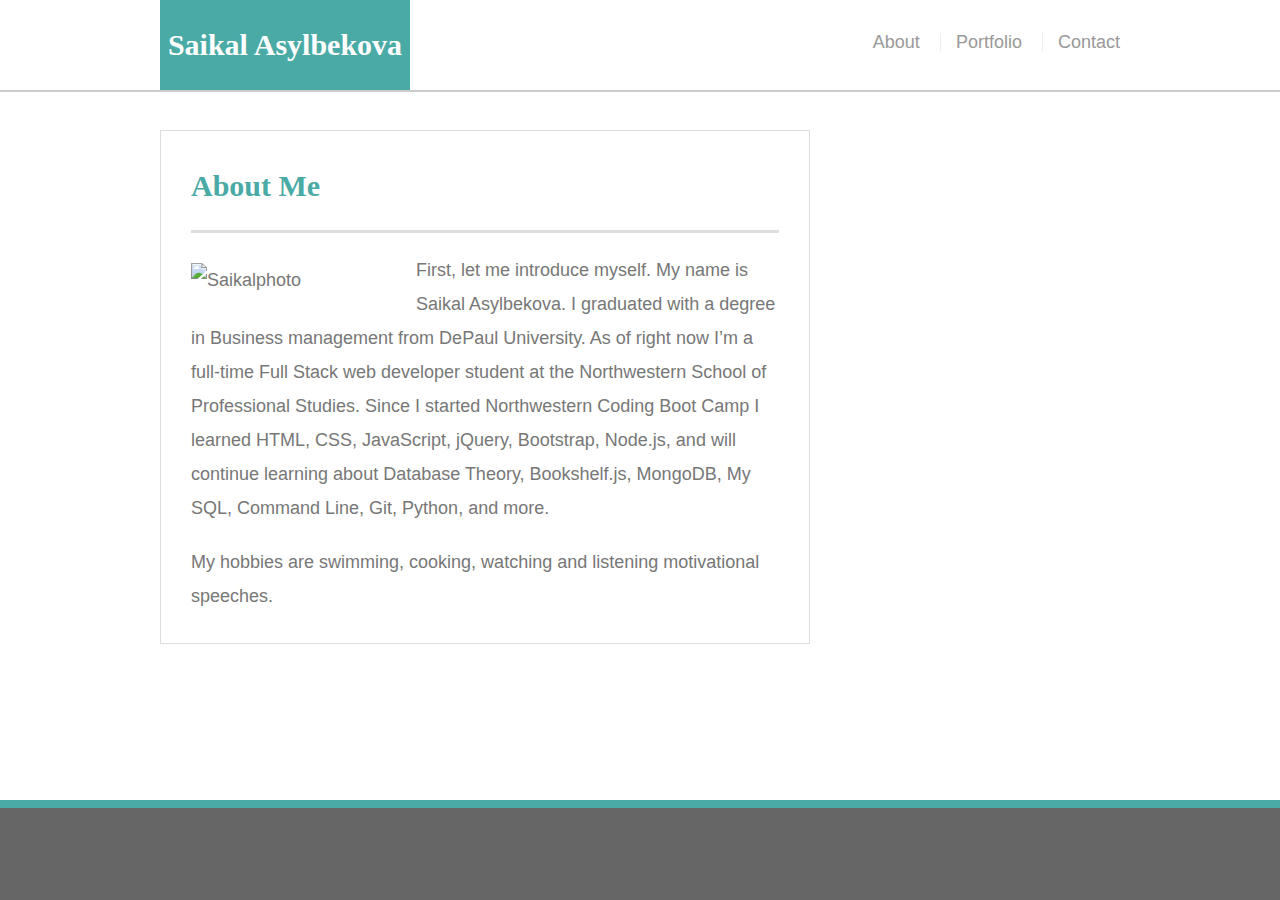
==== index.html @ 3a032e3a "updated correctly" ====
<!DOCTYPE html>
<html lang="en-us">
<head>
  <meta charset="UTF-8">
  <meta name="viewport" content="width=device-width, initial-scale=1.0">
  <title>About | Saikal Asylbekova</title>
  <link rel="stylesheet" type="text/css" href="assets/css/style.css">
</head>
<body>

<div class="wrapper">

  <header id="masthead">
    <div class="container">
      <a href="index.html" id="logo">Saikal Asylbekova</a>
      <nav>
        <ul>
          <li><a href="index.html">About</a></li>
          <li><a href="portfolio.html">Portfolio</a></li>
          <li><a href="contact.html">Contact</a></li>
        </ul>
      </nav>
    </div>
  </header>

  <main class="container">
    <section class="main-section">
      <h1>About Me</h1>

      <img src="assets/images/Saikalphoto.jpg" class="auth-image" alt="Saikalphoto">

      <p>First, let me introduce myself. My name is Saikal Asylbekova. I graduated with a degree in Business management from DePaul University. As of right now I’m a full-time Full Stack web developer student at the Northwestern School of Professional Studies. Since I started Northwestern Coding Boot Camp I learned HTML, CSS, JavaScript, jQuery, Bootstrap, Node.js, and will continue learning about Database Theory, Bookshelf.js, MongoDB, My SQL, Command Line, Git, Python, and more. 

      </p> My hobbies are swimming, cooking, watching and listening motivational speeches. 
        
        </p>

      

    </section>

  </main>
  <div class="push"></div>
</div>

  <footer>
    <div class="container">
    </div>
  </footer>
</body>
</html>
---- assets/css/style.css ----
@import url("reset.css");

body {
  font-family: Arial, "Helvetica Neue", Helvetica, sans-serif;

  /* Typography */
  font-size: 18px;
  line-height: 34px;
  color: #777;

  /* Visual */
  background: url("../images/concrete_seamless.png");
}

* {
  /* Box-model */
  box-sizing: border-box;

  /* Positioning */
  margin: 0;
}

html,
body {
  height: 100%;
}

/* general */

.wrapper {
  height: auto !important;
  height: 100%;

  /* Box-model */
  min-height: 100%;

  /* Positioning */
  margin: 0 auto -100px;
}

.container {
  /* Box-model */
  width: 100%;
  max-width: 960px;

  /* Positioning */
  margin: 0 auto;
  clear: both;
}

h1,
h2,
h3,
p {
  margin-bottom: 20px;
}

p:last-child {
  margin-bottom: 0;
}

h1,
h2,
h3 {
  /* Typography */
  font-family: Georgia, Times, "Times New Roman", serif;
  font-weight: 700;
  color: #4aaaa5;
}

h1 {
  /* Box-model */
  padding-bottom: 20px;

  /* Typography */
  font-size: 30px;
  line-height: 49px;

  /* Visual */
  border-bottom: 3px solid #ddd;
}

h2,
h3 {
  font-size: 22px;
}

/* header */

#masthead {
  position: fixed;
  z-index: 99;

  /* Box-model */
  width: 100%;

  /* Positioning */
  margin: 0 0 30px;
  overflow: auto;

  /* Typography */
  color: #fff;
  background: #fff;

  /* Visual */
  border-bottom: 2px solid #ccc;
}

#logo {
  float: left;

  /* Box-model */
  width: 250px;
  height: 90px;

  /* Typography */
  font-family: Georgia, Times, "Times New Roman", serif;
  font-size: 30px;
  font-weight: 700;
  line-height: 90px;
  color: #fff;
  text-align: center;
  text-decoration: none;

  /* Visual */
  background: #4aaaa5;
}

nav {
  /* Box-model */
  float: right;

  /* Positioning */
  margin-top: 25px;
}

nav li {
  display: inline-block;

  /* Box-model */
  padding-left: 15px;

  /* Positioning */
  margin-left: 15px;

  /* Typography */
  line-height: 18px;

  /* Visual */
  border-left: 1px solid #efefef;
}

nav a {
  /* Typography */
  color: #999;
  text-decoration: none;
}

nav a:hover {
  color: #666;
}

nav li:first-child {
  /* Box-model */
  padding-left: 0;

  /* Positioning */
  margin-left: 0;

  /* Visual */
  border-left: 0 none;
}

/* footer */

footer,
.push {
  height: 100px;
}

footer {
  /* Box-model */
  padding: 30px 0;

  /* Positioning */
  clear: both;
  font-size: 12px;

  /* Typography */
  color: #ccc;
  text-align: center;

  /* Visual */
  background: #666;
  border-top: 8px solid #4aaaa5;
}

/* sidebar */

.sidebar {
  float: right;
  width: 100%;
  max-width: 270px;

  /* Box-model */
  padding: 30px;

  /* Positioning */
  margin-bottom: 20px;
  background: #fff;

  /* Visual */
  border: 1px solid #ddd;
}

h3,
.sidebar h2 {
  /* Box-model */
  padding-bottom: 20px;

  /* Positioning */
  margin-bottom: 15px;

  /* Typography */
  line-height: 22px;

  /* Visual */
  border-bottom: 2px solid #eee;
}

.sidebar li {
  /* Box-model */
  float: left;
  width: 62px;
  height: 62px;

  /* Positioning */
  margin-top: 8px;
  margin-right: 10px;
}

.sidebar img {
  max-width: 100%;
}

.sidebar li:last-child {
  margin-right: 0;
}

/* main */

main {
  padding-top: 130px;
}

.main-section {
  float: left;
  width: 100%;
  max-width: 650px;

  /* Box-model */
  padding: 30px;

  /* Positioning */
  margin: 0 0 40px;
  background: #fff;

  /* Visual */
  border: 1px solid #ddd;
}

/* portfolio page */

.work {
  /* Positioning */
  position: relative;
  float: left;

  /* Box-model */
  width: 274px;
  margin: 20px 0 25px;
  overflow: auto;
}

.work:nth-child(even) {
  margin-right: 40px;
}

.work img {
  /* Box-model */
  width: 100%;

  /* Visual */
  border: 0 none;

  /* Misc */
  opacity: 0.8;
}

.work h3 {
  /* Positioning */
  position: absolute;
  bottom: 20px;
  width: 100%;

  /* Box-model */
  padding: 15px;
  margin-bottom: 0;
  font-weight: 300;
  line-height: 30px;

  /* Typography */

  color: #fff;
  text-align: center;
  background: #4aaaa5;

  /* Visual */
  border-bottom: 0;
}

.auth-image {
  width: 50 px;
  float: left;

  /* Box-model */
  width: 200px;
  height: auto;
  margin-top: 10px;

  /* Positioning */
  margin-right: 25px;
}

/* contact page */

#contact-form ul {
  margin-bottom: 20px;
}

#contact-form li {
  margin-bottom: 10px;
}

label,
input[type=text],
input[type=email],
textarea {
  /* Box-model */
  display: block;
  width: 100%;
}

input[type=text],
input[type=email],
textarea {
  /* Box-model */
  height: 35px;
  padding: 0 10px;

  /* Typography */
  font-size: 14px;

  /* Visual */
  border: 1px solid #ddd;
}

textarea {
  height: 200px;
}

input[type=submit] {
  /* Box-model */
  padding: 10px 30px;
  font-size: 18px;

  /* Typography */
  color: #fff;

  /* Misc */
  cursor: pointer;
  background: #4aaaa5;

  /* Visual */
  border: 0 none;

}
@media screen and (max-width: 980px, 768px and 640px) {
  body {
    position: static;
  }
  #masthead {
    width: 980px;
  }
  #logo {
    width: 250px;
    margin-left: 50px;
  }
  nav {
    margin-right: 50px;
  }
};
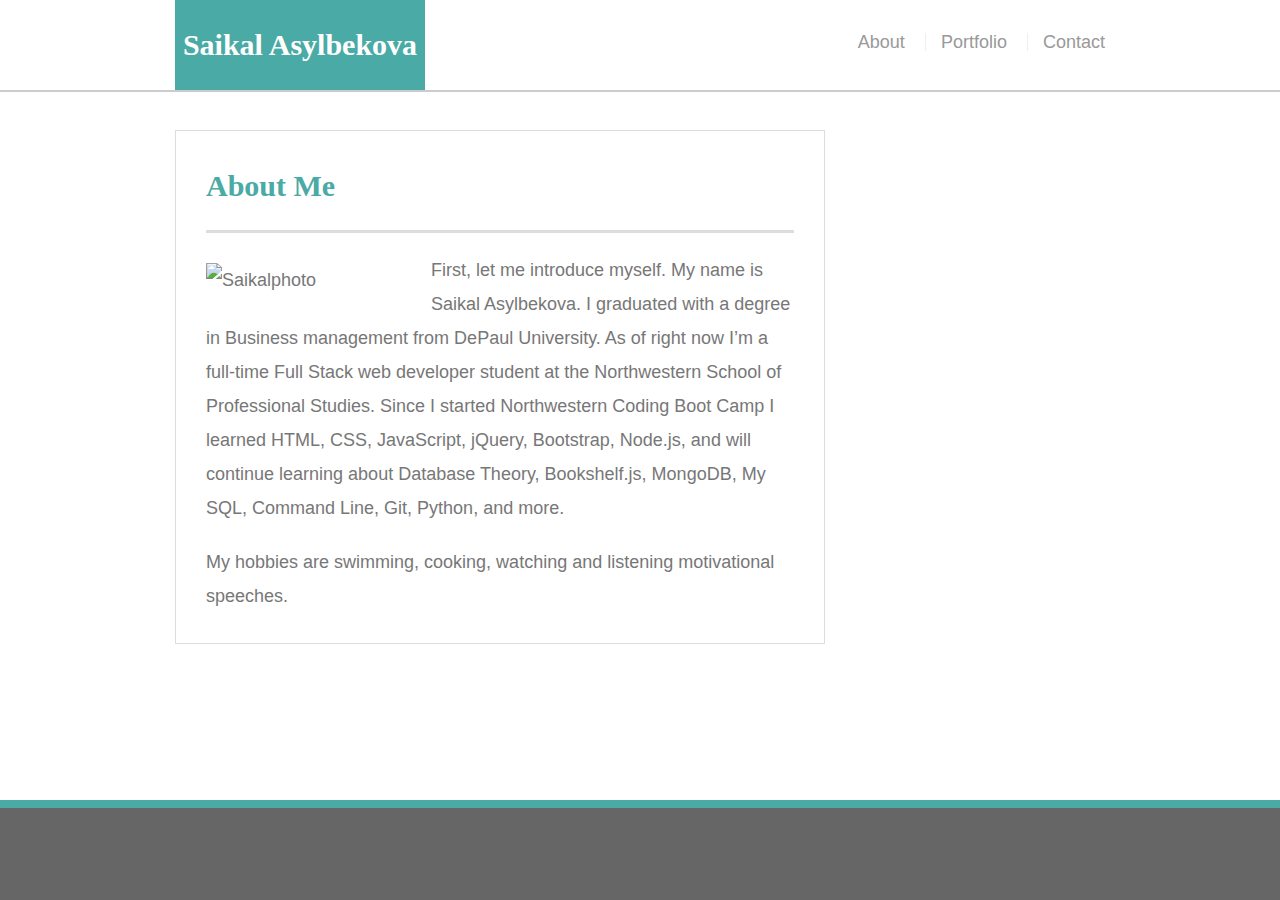
==== commit 7daa6335: "added bootstrap" ====
--- a/index.html
+++ b/index.html
@@ -4,6 +4,7 @@
   <meta charset="UTF-8">
   <meta name="viewport" content="width=device-width, initial-scale=1.0">
   <title>About | Saikal Asylbekova</title>
+  <link rel="stylesheet" href="https://stackpath.bootstrapcdn.com/bootstrap/4.3.1/css/bootstrap.min.css" integrity="sha384-ggOyR0iXCbMQv3Xipma34MD+dH/1fQ784/j6cY/iJTQUOhcWr7x9JvoRxT2MZw1T" crossorigin="anonymous">
   <link rel="stylesheet" type="text/css" href="assets/css/style.css">
 </head>
 <body>
--- a/assets/css/style.css
+++ b/assets/css/style.css
@@ -334,6 +334,10 @@
 
 /* contact page */
 
+#contact-form {
+  margin-right:20%;
+  margin-left: 20%;
+}
 #contact-form ul {
   margin-bottom: 20px;
 }
@@ -384,6 +388,27 @@
   /* Visual */
   border: 0 none;
 
+}
+.icon-display{
+  align-items: flex-end;
+  display: inline-flex;
+  justify-content: flex-end;
+  flex-direction: row;
+}
+.icon-list{
+  align-self: auto;
+}
+
+.icon-container{
+  display: inline-flex;
+
+height: 50px;
+width: 50px;
+}
+.icon {
+  align-self: auto;
+  height: auto;
+  width: 100%;
 }
 @media screen and (max-width: 980px, 768px and 640px) {
   body {
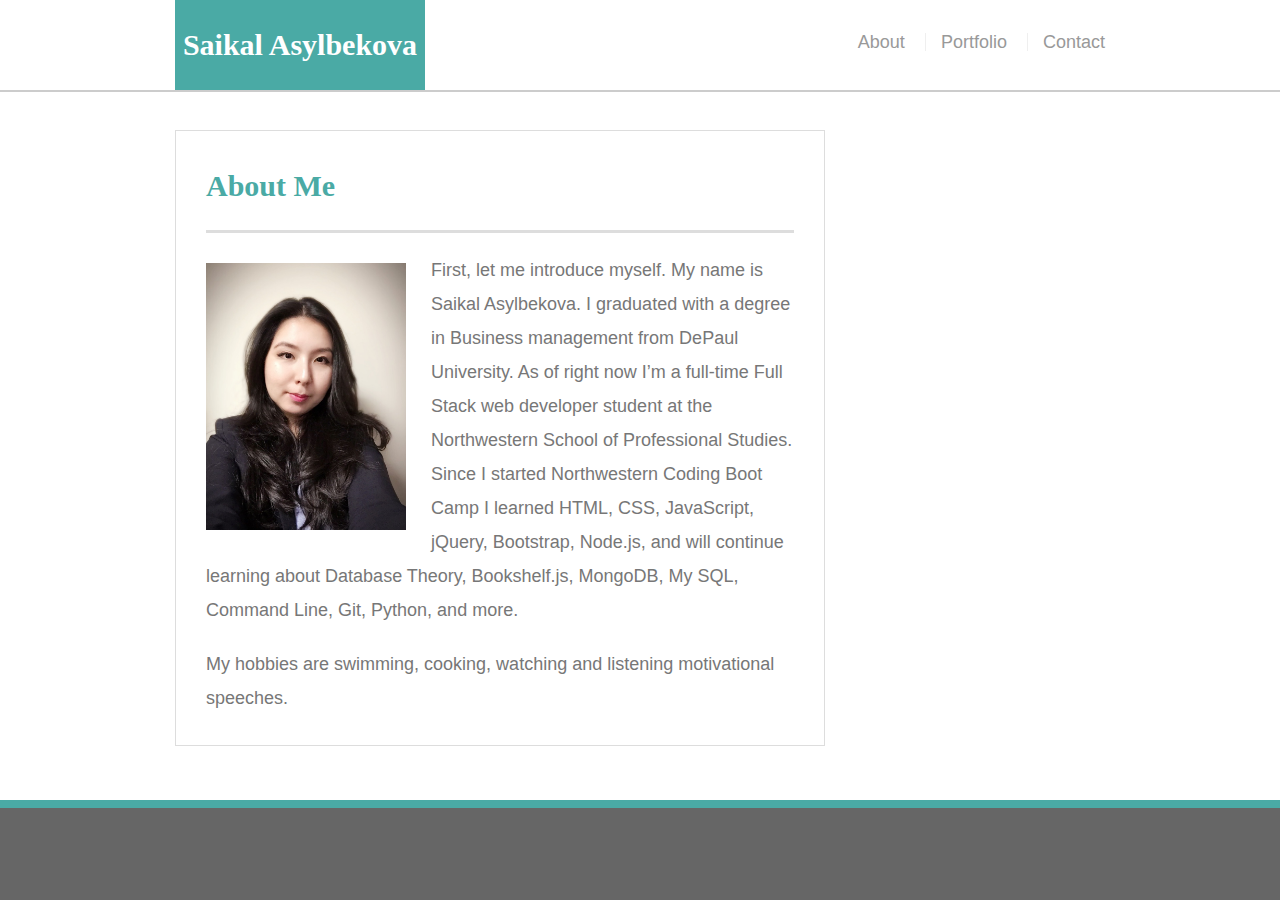
==== commit d751ede7: "fix pics" ====
--- a/index.html
+++ b/index.html
@@ -28,7 +28,7 @@
     <section class="main-section">
       <h1>About Me</h1>
 
-      <img src="assets/images/Saikalphoto.jpg" class="auth-image" alt="Saikalphoto">
+      <img src="./assets/Images/Saikalphoto.jpg" class="auth-image" alt="Saikalphoto">
 
       <p>First, let me introduce myself. My name is Saikal Asylbekova. I graduated with a degree in Business management from DePaul University. As of right now I’m a full-time Full Stack web developer student at the Northwestern School of Professional Studies. Since I started Northwestern Coding Boot Camp I learned HTML, CSS, JavaScript, jQuery, Bootstrap, Node.js, and will continue learning about Database Theory, Bookshelf.js, MongoDB, My SQL, Command Line, Git, Python, and more. 
 
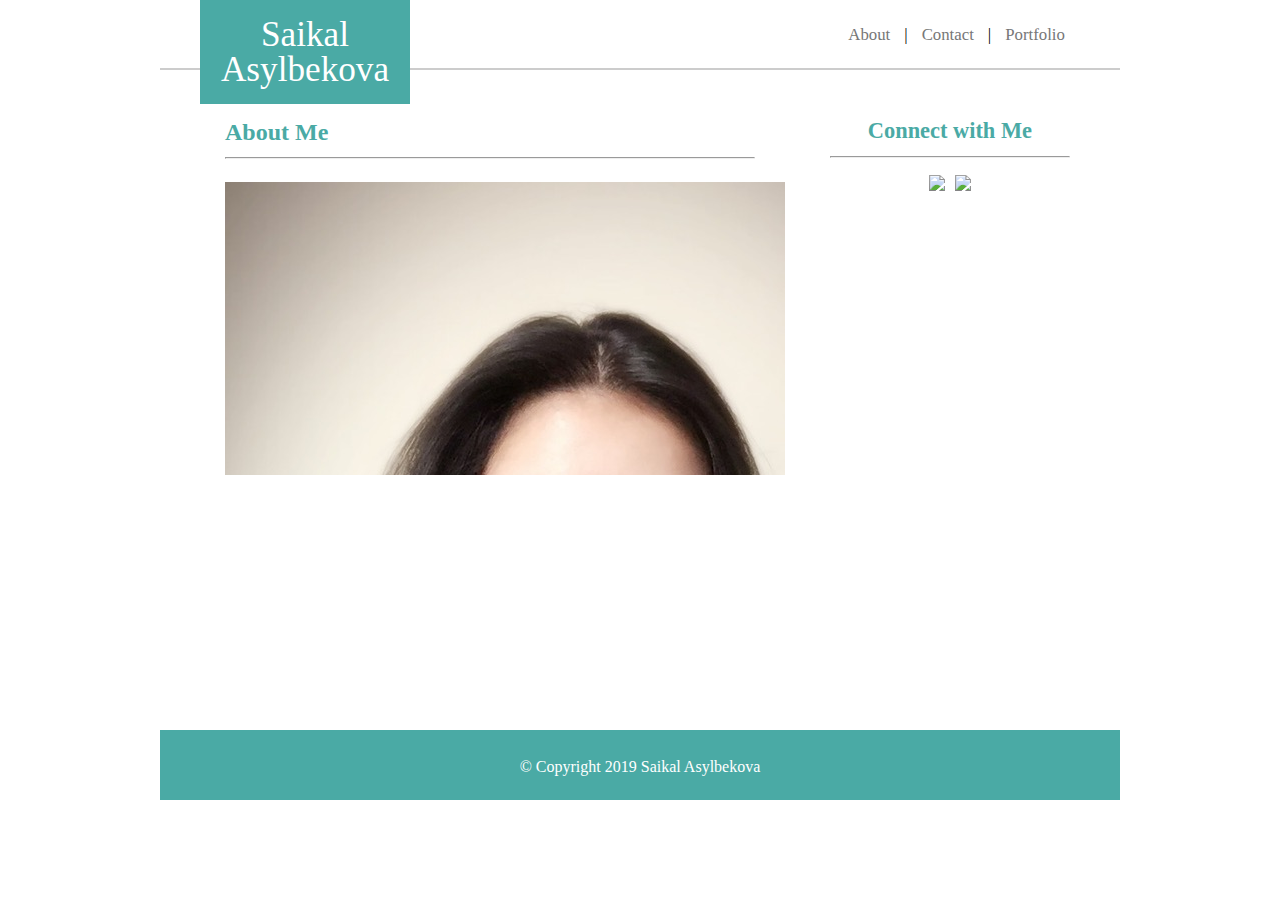
==== commit 42ba835d: "changed everything using the bootstrap" ====
--- a/index.html
+++ b/index.html
@@ -1,52 +1,67 @@
 <!DOCTYPE html>
-<html lang="en-us">
+
+<html lang="en”>
+
 <head>
-  <meta charset="UTF-8">
-  <meta name="viewport" content="width=device-width, initial-scale=1.0">
-  <title>About | Saikal Asylbekova</title>
-  <link rel="stylesheet" href="https://stackpath.bootstrapcdn.com/bootstrap/4.3.1/css/bootstrap.min.css" integrity="sha384-ggOyR0iXCbMQv3Xipma34MD+dH/1fQ784/j6cY/iJTQUOhcWr7x9JvoRxT2MZw1T" crossorigin="anonymous">
-  <link rel="stylesheet" type="text/css" href="assets/css/style.css">
+    <meta name="viewport" content="width=device-width, initial-scale=1.0">
+    <meta charset="utf-8">
+
+    <title>Basic Portfolio</title>
+
+    <link rel="stylesheet" type="text/css" href="assets/css/reset.css">
+    <link rel="stylesheet" type="text/css" href="assets/css/style.css">
+    <link rel="stylesheet" type="text/css" href="assets/css/responsive.css">
+
 </head>
 <body>
 
-<div class="wrapper">
+<div class="row" id="header">
 
-  <header id="masthead">
-    <div class="container">
-      <a href="index.html" id="logo">Saikal Asylbekova</a>
-      <nav>
-        <ul>
-          <li><a href="index.html">About</a></li>
-          <li><a href="portfolio.html">Portfolio</a></li>
-          <li><a href="contact.html">Contact</a></li>
-        </ul>
-      </nav>
+    <div class="col-4" id="brand">
+        <h1>Saikal Asylbekova</h1>
     </div>
-  </header>
 
-  <main class="container">
-    <section class="main-section">
-      <h1>About Me</h1>
-
-      <img src="./assets/Images/Saikalphoto.jpg" class="auth-image" alt="Saikalphoto">
-
-      <p>First, let me introduce myself. My name is Saikal Asylbekova. I graduated with a degree in Business management from DePaul University. As of right now I’m a full-time Full Stack web developer student at the Northwestern School of Professional Studies. Since I started Northwestern Coding Boot Camp I learned HTML, CSS, JavaScript, jQuery, Bootstrap, Node.js, and will continue learning about Database Theory, Bookshelf.js, MongoDB, My SQL, Command Line, Git, Python, and more. 
-
-      </p> My hobbies are swimming, cooking, watching and listening motivational speeches. 
-        
-        </p>
-
-      
-
-    </section>
-
-  </main>
-  <div class="push"></div>
+    <div class="col-8" id="nav">
+        <a href="index.html"><span>About</span></a>
+        <span>|</span>
+        <a href="contact.html"><span>Contact</span></a>
+        <span>|</span>
+        <a href="portfolio.html"><span>Portfolio</span></a>      
+    </div>
 </div>
 
-  <footer>
-    <div class="container">
+<div class="row">
+    <div class="col-8">
+        <div id="about">
+            <h2>About Me</h2>
+            <hr>
+            <img src="./assets/Images/Saikalphoto.jpg" class="auth-image" alt="Saikalphoto">
+            <p>
+                First, let me introduce myself. My name is Saikal Asylbekova. I graduated with a degree in Business management from DePaul University. As of right now I’m a full-time Full Stack web developer student at the Northwestern School of Professional Studies. Since I started Northwestern Coding Boot Camp I learned HTML, CSS, JavaScript, jQuery, Bootstrap, Node.js, and will continue learning about Database Theory, Bookshelf.js, MongoDB, My SQL, Command Line, Git, Python, and more. 
+            </p>
+            <p>
+                My hobbies are swimming, cooking, watching and listening motivational speeches. 
+            </p> 
+        </div>
     </div>
-  </footer>
+
+    <div class="col-4">
+        <div id="connect">
+            <h3>Connect with Me</h3>
+            <hr>
+            <a href="https://github.com/7saikal" target="_blank"><img src="assets/images/github.png" height="51"/></a>
+            <a href="https://www.linkedin.com/in/saikal-asylbekova-042932124/" target="_blank"><img src="assets/images/linkedin.png" height="51"/></a>
+            
+        </div>
+    </div>
+
+</div>
+
+<div class="row">
+    <div class="col-12" id="footer">
+        <p>&copy; Copyright 2019 Saikal Asylbekova</p>  
+    </div>
+</div>
+ 
 </body>
 </html>--- a/assets/css/style.css
+++ b/assets/css/style.css
@@ -1,427 +1,289 @@
-@import url("reset.css");
+/***************************************
+	  Shared CSS across Entire Site
+****************************************/
+* {
+  box-sizing: border-box;
+  text-decoration: none;
+}
+
+.row::after {
+  content: "";
+  clear: both;
+  display: table;
+}
+
+[class*="col-"] {
+  float: left;
+  /*border: 1px solid red;*/
+}
+
+.col-1 {width: 8.33%;}
+.col-2 {width: 16.66%;}
+.col-3 {width: 25%;}
+.col-4 {width: 33.33%;}
+.col-5 {width: 41.66%;}
+.col-6 {width: 50%;}
+.col-7 {width: 58.33%;}
+.col-8 {width: 66.66%;}
+.col-9 {width: 75%;}
+.col-10 {width: 83.33%;}
+.col-11 {width: 91.66%;}
+.col-12 {width: 100%;}
+
+a {
+color: #777777;
+text-decoration: none;
+}
+a:visited {
+color: #777777;
+}
+
+a:hover {
+color: #4c4b4b;
+}
 
 body {
-  font-family: Arial, "Helvetica Neue", Helvetica, sans-serif;
-
-  /* Typography */
-  font-size: 18px;
-  line-height: 34px;
-  color: #777;
-
-  /* Visual */
-  background: url("../images/concrete_seamless.png");
-}
-
-* {
-  /* Box-model */
-  box-sizing: border-box;
-
-  /* Positioning */
-  margin: 0;
-}
-
-html,
-body {
-  height: 100%;
-}
-
-/* general */
-
-.wrapper {
-  height: auto !important;
-  height: 100%;
-
-  /* Box-model */
-  min-height: 100%;
-
-  /* Positioning */
-  margin: 0 auto -100px;
-}
-
-.container {
-  /* Box-model */
-  width: 100%;
-  max-width: 960px;
-
-  /* Positioning */
-  margin: 0 auto;
-  clear: both;
-}
-
-h1,
-h2,
-h3,
-p {
-  margin-bottom: 20px;
-}
-
-p:last-child {
-  margin-bottom: 0;
-}
-
-h1,
-h2,
-h3 {
-  /* Typography */
-  font-family: Georgia, Times, "Times New Roman", serif;
-  font-weight: 700;
-  color: #4aaaa5;
-}
-
-h1 {
-  /* Box-model */
-  padding-bottom: 20px;
-
-  /* Typography */
-  font-size: 30px;
-  line-height: 49px;
-
-  /* Visual */
-  border-bottom: 3px solid #ddd;
-}
-
-h2,
-h3 {
-  font-size: 22px;
-}
-
-/* header */
-
-#masthead {
-  position: fixed;
-  z-index: 99;
-
-  /* Box-model */
-  width: 100%;
-
-  /* Positioning */
-  margin: 0 0 30px;
-  overflow: auto;
-
-  /* Typography */
-  color: #fff;
-  background: #fff;
-
-  /* Visual */
-  border-bottom: 2px solid #ccc;
-}
-
-#logo {
-  float: left;
-
-  /* Box-model */
-  width: 250px;
-  height: 90px;
-
-  /* Typography */
-  font-family: Georgia, Times, "Times New Roman", serif;
-  font-size: 30px;
-  font-weight: 700;
-  line-height: 90px;
-  color: #fff;
-  text-align: center;
-  text-decoration: none;
-
-  /* Visual */
-  background: #4aaaa5;
-}
-
-nav {
-  /* Box-model */
-  float: right;
-
-  /* Positioning */
-  margin-top: 25px;
-}
-
-nav li {
-  display: inline-block;
-
-  /* Box-model */
-  padding-left: 15px;
-
-  /* Positioning */
-  margin-left: 15px;
-
-  /* Typography */
-  line-height: 18px;
-
-  /* Visual */
-  border-left: 1px solid #efefef;
-}
-
-nav a {
-  /* Typography */
-  color: #999;
-  text-decoration: none;
-}
-
-nav a:hover {
-  color: #666;
-}
-
-nav li:first-child {
-  /* Box-model */
-  padding-left: 0;
-
-  /* Positioning */
-  margin-left: 0;
-
-  /* Visual */
-  border-left: 0 none;
-}
-
-/* footer */
-
-footer,
-.push {
-  height: 100px;
-}
-
-footer {
-  /* Box-model */
-  padding: 30px 0;
-
-  /* Positioning */
-  clear: both;
-  font-size: 12px;
-
-  /* Typography */
-  color: #ccc;
-  text-align: center;
-
-  /* Visual */
-  background: #666;
-  border-top: 8px solid #4aaaa5;
-}
-
-/* sidebar */
-
-.sidebar {
-  float: right;
-  width: 100%;
-  max-width: 270px;
-
-  /* Box-model */
-  padding: 30px;
-
-  /* Positioning */
-  margin-bottom: 20px;
-  background: #fff;
-
-  /* Visual */
-  border: 1px solid #ddd;
-}
-
-h3,
-.sidebar h2 {
-  /* Box-model */
-  padding-bottom: 20px;
-
-  /* Positioning */
-  margin-bottom: 15px;
-
-  /* Typography */
-  line-height: 22px;
-
-  /* Visual */
-  border-bottom: 2px solid #eee;
-}
-
-.sidebar li {
-  /* Box-model */
-  float: left;
-  width: 62px;
-  height: 62px;
-
-  /* Positioning */
-  margin-top: 8px;
-  margin-right: 10px;
-}
-
-.sidebar img {
-  max-width: 100%;
-}
-
-.sidebar li:last-child {
-  margin-right: 0;
-}
-
-/* main */
-
-main {
-  padding-top: 130px;
-}
-
-.main-section {
-  float: left;
-  width: 100%;
-  max-width: 650px;
-
-  /* Box-model */
-  padding: 30px;
-
-  /* Positioning */
-  margin: 0 0 40px;
-  background: #fff;
-
-  /* Visual */
-  border: 1px solid #ddd;
-}
-
-/* portfolio page */
-
-.work {
-  /* Positioning */
-  position: relative;
-  float: left;
-
-  /* Box-model */
-  width: 274px;
-  margin: 20px 0 25px;
-  overflow: auto;
-}
-
-.work:nth-child(even) {
-  margin-right: 40px;
-}
-
-.work img {
-  /* Box-model */
-  width: 100%;
-
-  /* Visual */
-  border: 0 none;
-
-  /* Misc */
-  opacity: 0.8;
-}
-
-.work h3 {
-  /* Positioning */
-  position: absolute;
-  bottom: 20px;
-  width: 100%;
-
-  /* Box-model */
-  padding: 15px;
-  margin-bottom: 0;
-  font-weight: 300;
-  line-height: 30px;
-
-  /* Typography */
-
-  color: #fff;
-  text-align: center;
-  background: #4aaaa5;
-
-  /* Visual */
-  border-bottom: 0;
-}
-
-.auth-image {
-  width: 50 px;
-  float: left;
-
-  /* Box-model */
-  width: 200px;
-  height: auto;
-  margin-top: 10px;
-
-  /* Positioning */
-  margin-right: 25px;
-}
-
-/* contact page */
-
-#contact-form {
-  margin-right:20%;
-  margin-left: 20%;
-}
-#contact-form ul {
-  margin-bottom: 20px;
-}
-
-#contact-form li {
-  margin-bottom: 10px;
-}
-
-label,
-input[type=text],
-input[type=email],
-textarea {
-  /* Box-model */
-  display: block;
-  width: 100%;
-}
-
-input[type=text],
-input[type=email],
-textarea {
-  /* Box-model */
-  height: 35px;
-  padding: 0 10px;
-
-  /* Typography */
-  font-size: 14px;
-
-  /* Visual */
-  border: 1px solid #ddd;
-}
-
-textarea {
-  height: 200px;
-}
-
-input[type=submit] {
-  /* Box-model */
-  padding: 10px 30px;
-  font-size: 18px;
-
-  /* Typography */
-  color: #fff;
-
-  /* Misc */
-  cursor: pointer;
-  background: #4aaaa5;
-
-  /* Visual */
-  border: 0 none;
-
-}
-.icon-display{
-  align-items: flex-end;
-  display: inline-flex;
-  justify-content: flex-end;
-  flex-direction: row;
-}
-.icon-list{
-  align-self: auto;
-}
-
-.icon-container{
-  display: inline-flex;
-
-height: 50px;
-width: 50px;
-}
-.icon {
-  align-self: auto;
-  height: auto;
-  width: 100%;
-}
-@media screen and (max-width: 980px, 768px and 640px) {
-  body {
-    position: static;
-  }
-  #masthead {
-    width: 980px;
-  }
-  #logo {
-    width: 250px;
-    margin-left: 50px;
-  }
-  nav {
-    margin-right: 50px;
-  }
-};+position: relative;
+max-width: 960px;
+height: 800px;
+background-image: url("../images/concrete-texture.png");
+margin: auto;
+}
+
+#header {
+background: #fff;
+height: 70px;
+font-family: 'Georgia', Times, Times New Roman, serif;
+color: ligh;
+border-bottom: 2px solid #cccccc;
+}
+
+#brand {
+height: 70px;
+}
+
+#brand h1 {
+width: 210px;
+padding: 17px;
+margin: 0px 0px 0px 40px;
+font-size: 2.2em;
+background: #4aaaa5;
+text-align: center;
+color: #fff;
+}
+
+#nav {
+height: 70px;
+padding-right: 50px;
+text-align: right;
+line-height: 70px;
+}
+
+#nav span {
+padding: 5px;
+font-size: 1.05em;
+}
+
+#connect {
+background: #fff;
+color: #4aaaa5;
+text-align: center;
+font-size: 1.4em;
+margin: 35px 35px 15px 15px;
+padding: 15px;
+}
+
+#connect h3 {
+font-weight: bold;
+margin-bottom: 14px;
+}
+
+#connect img {
+margin:	5px 2px 0px 2px;
+}
+
+#footer {
+position: absolute;
+bottom: 0px;
+background:  #4aaaa5;
+height: 70px;
+text-align: center;
+line-height: 70px;
+color: #fff;
+border-top: 2px solid #4aaaa5;
+
+}
+
+/***************************************
+         INDEX.HTML
+****************************************/
+
+#about {
+background: #fff;
+height: 370px;
+margin: 35px 15px 15px 35px;
+padding: 15px;
+overflow: auto;
+}
+
+#about h2 {
+font-size: 1.5em;
+font-weight: bold;
+padding: 0px 0px 5px 15px;
+color: #4aaaa5;
+}
+
+#about hr {
+margin-left: 15px;
+margin-right: 15px;
+}
+
+#about img {
+float: left;
+margin: 15px 15px 0px 15px;
+
+}
+
+#about p {
+line-height: 150%;
+margin-left: 15px;
+margin-right: 15px;
+padding-top: 10px;
+text-align: justify; 
+
+}
+
+/***************************************
+        PORTFOLIO.HTML
+****************************************/
+
+#portfolio {
+background: #fff;
+height: 590px;
+margin: 35px 15px 15px 35px;
+padding: 15px;
+overflow: auto;
+
+}
+
+#portfolio h2 {
+font-size: 1.5em;
+font-weight: bold;
+padding: 0px 0px 5px 15px;
+color: #4aaaa5;
+}
+
+#portfolio hr {
+margin-left: 15px;
+margin-right: 15px;
+}
+
+#portfolio li {
+width: 45%;
+height: 150px;
+margin: 10px 0px 10px 3.2%;
+float: left;
+}
+
+#portfolio img {
+width: 100%;
+height: 100%;
+}
+
+.portLabel {
+color: #fff;
+background-color: #4aaaa5;
+line-height: 40px;
+text-align: center;
+position: relative;
+bottom: 53px;
+
+}
+
+/***************************************
+        CONTACT.HTML
+****************************************/
+
+#contact {
+background: #fff;
+height: 450px;
+margin: 35px 15px 15px 35px;
+padding: 15px;
+overflow: auto;
+}
+
+#contact h2 {
+font-size: 1.5em;
+font-weight: bold;
+padding: 0px 0px 5px 15px;
+color: #4aaaa5;
+}
+
+#contact hr {
+margin-left: 15px;
+margin-right: 15px;
+}
+
+#contact form {
+margin-left: 15px;
+color: #777777;
+}
+
+#contact form input {
+color: #777777;
+width: 97%;
+margin-bottom: 10px;
+margin-top: 3px;
+}
+
+#contact span {
+font-size: 1.1em;
+}
+
+#name {
+height: 30px;
+margin-bottom: 5px;
+}
+
+#name[type=text] {
+padding-left: 5px;
+font-size: 13px; 
+opacity: 0.7;
+}
+
+#email[type=text] {
+padding-left: 5px; 
+font-size: 13px;
+opacity: 0.7;
+}
+
+#message[type=text] {
+line-height: 0px;
+}
+
+#email {
+height: 30px;
+margin-bottom: 5px;	
+}
+
+#message {
+height: 185px;
+margin-bottom: 10px;
+
+}
+
+#submit[type=submit] {
+color: #fff;
+width: 70px;
+ height: 30px;
+ background: #4aaaa5;
+ border: none;
+ margin-top: 5px;
+ border-radius: 2px;
+ font-size: 13px;
+}
+
+#submit:hover {
+cursor: pointer;
+background-color: #3a8783;
+}
--- a/assets/css/responsive.css
+++ b/assets/css/responsive.css
@@ -0,0 +1,161 @@
+/***************************************
+		      Responsive
+****************************************/
+@media only screen and (max-width: 980px) {
+
+	body {
+		width: 85%;
+		height: 1000px;
+		margin: auto;
+	}
+
+	#about {
+		height: auto;
+	}
+
+	#about img {
+		width: 90%;
+		height: 100%;
+		margin: 15px 5% 20px 5%;
+		
+	}
+
+	#about p {
+		margin-left: 20px;
+		margin-right: 20px;
+
+	}
+
+	#connect img {
+	    margin: 5px 0px 0px 0px;
+	    height: 45px;
+	}
+
+	#portfolio {
+		height: 750px;
+    }
+
+    #portfolio li {
+		width: 90%;
+		height: 250px;
+		margin: 15px 5% 20px 5%;
+	}
+
+	#portfolio img {
+		width: 100%;
+		height: 100%;
+	}
+
+	.portLabel {
+
+	}
+}
+
+
+@media only screen and (max-width: 768px) {
+
+	[class*="col-"] {
+        width: 100%;
+    }
+
+    body {
+    	height: 1150px;
+    }
+
+    #nav {
+    	padding-right: 25px;
+    	position: absolute;
+    }
+
+    #about {
+    	margin: 35px;
+    }
+
+    #about img {
+    	width: 45%;
+		margin: 15px 15px 0px 15px;
+    }
+
+    #portfolio {
+    	height: 700px;
+    	margin: 35px;
+    }
+
+    #portfolio li {
+		width: 45%;
+		height: 180px;
+		margin: 10px 0px 10px 3.2%;
+		float: left;
+	}
+
+    #connect {
+	    margin: 35px;
+	    padding: 20px 35px 20px 35px;
+	    text-align: left;
+	}
+
+	#connect img {
+		height: 51px;
+	}
+
+	#contact {
+		margin: 35px;
+	}
+}
+
+
+@media only screen and (max-width: 640px) {
+    /* For mobile phones: */
+    body {
+    	height: 1200px;
+    }
+
+    #brand h1 {
+    	width: 100%;
+    	margin: 0;
+	}
+
+	#nav {
+		text-align: center;
+		position: relative;
+		background: #fff;
+		margin-bottom: 20px;
+		padding: 0px;
+		height: 40px;
+		line-height: 40px;
+	}
+
+	#about {
+		margin: 25px;
+		height: auto;
+	}
+
+	#about img {
+		width: 90%;
+		margin: 15px 5% 15px 5%;
+	}
+
+	#connect {
+		margin: 25px;
+		text-align: center;
+	}
+
+	[class*="col-"] {
+        width: 100%;
+    }
+
+    #portfolio {
+    	margin: 25px;
+    }
+
+    #portfolio li {
+		width: 90%;
+		height: 200px;
+		margin: 15px 5% 20px 5%;
+	}
+
+    #contact {
+    	margin: 25px;
+    }
+}
+
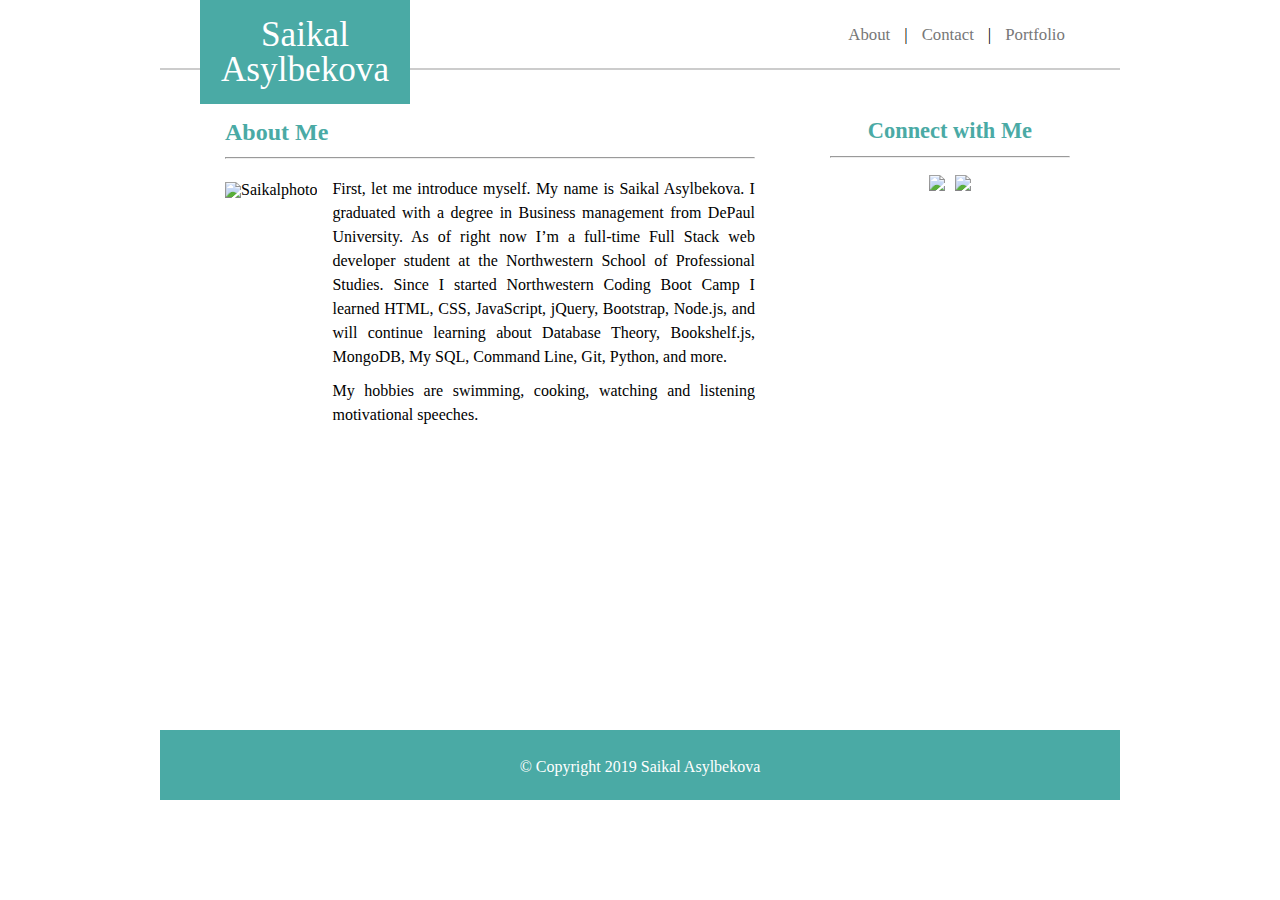
==== commit 13e3c3de: "added pics to readme" ====
--- a/index.html
+++ b/index.html
@@ -6,7 +6,7 @@
     <meta name="viewport" content="width=device-width, initial-scale=1.0">
     <meta charset="utf-8">
 
-    <title>Basic Portfolio</title>
+    <title>Saikal's Portfolio</title>
 
     <link rel="stylesheet" type="text/css" href="assets/css/reset.css">
     <link rel="stylesheet" type="text/css" href="assets/css/style.css">
@@ -35,7 +35,7 @@
         <div id="about">
             <h2>About Me</h2>
             <hr>
-            <img src="./assets/Images/Saikalphoto.jpg" class="auth-image" alt="Saikalphoto">
+            <img src="./assets/images/Saikalphoto.jpg" class="auth-image" alt="Saikalphoto" height="300">
             <p>
                 First, let me introduce myself. My name is Saikal Asylbekova. I graduated with a degree in Business management from DePaul University. As of right now I’m a full-time Full Stack web developer student at the Northwestern School of Professional Studies. Since I started Northwestern Coding Boot Camp I learned HTML, CSS, JavaScript, jQuery, Bootstrap, Node.js, and will continue learning about Database Theory, Bookshelf.js, MongoDB, My SQL, Command Line, Git, Python, and more. 
             </p>
--- a/assets/css/style.css
+++ b/assets/css/style.css
@@ -141,6 +141,7 @@
 #about img {
 float: left;
 margin: 15px 15px 0px 15px;
+size: 50px;
 
 }
 
